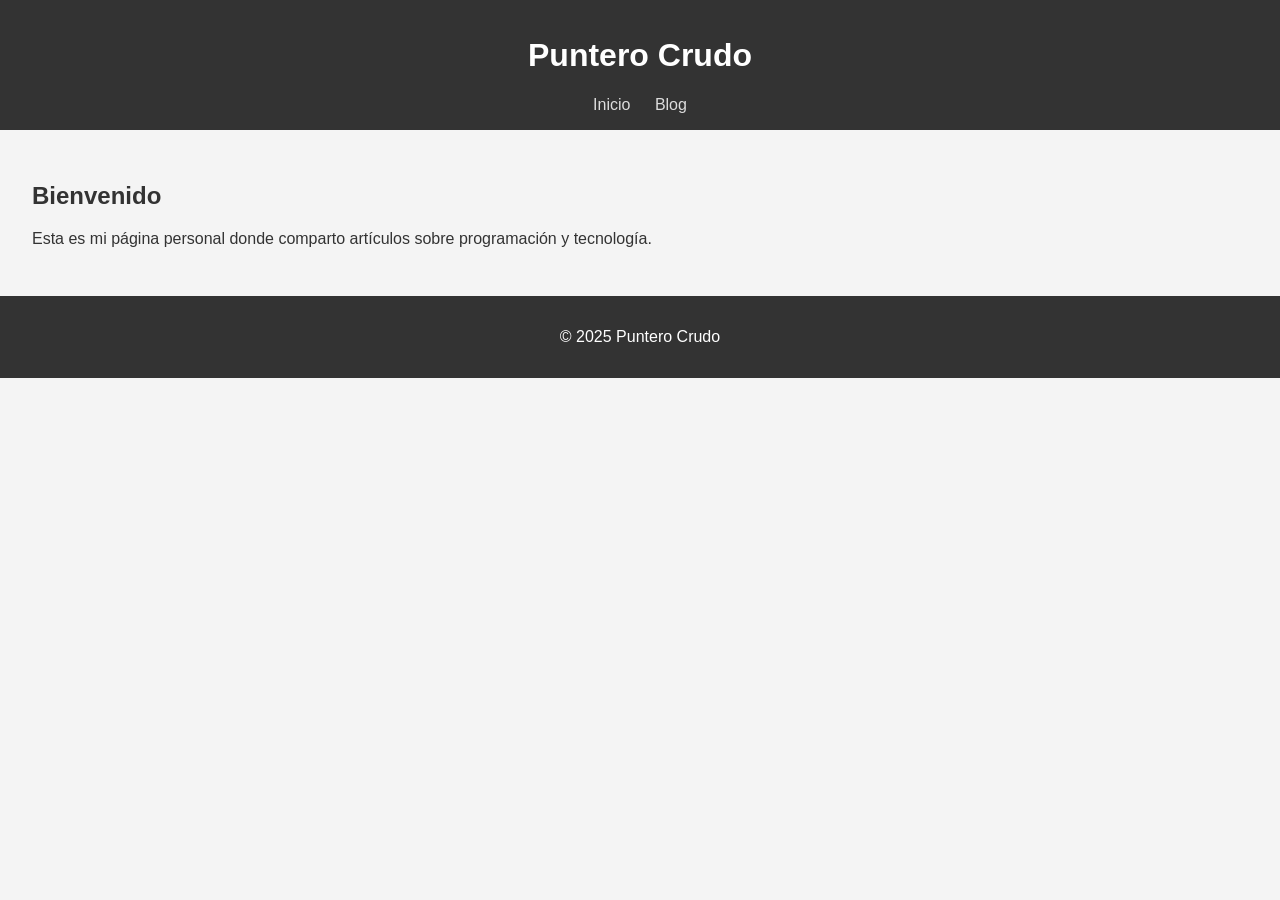
==== index.html @ f35ec3a9 "Mejora de la estructura." ====
<!DOCTYPE html>
<html lang="es">
<head>
  <meta charset="UTF-8">
  <title>Inicio</title>
  <link rel="stylesheet" href="css/estilo.css">
</head>
<body>
  <header>
    <h1>Puntero Crudo</h1>
    <nav>
      <a href="index.html">Inicio</a>
      <a href="blog/index.html">Blog</a>
    </nav>
  </header>

  <main>
    <h2>Bienvenido</h2>
    <p>Esta es mi página personal donde comparto artículos sobre programación y tecnología.</p>
  </main>

  <footer>
    <p>&copy; 2025 Puntero Crudo</p>
  </footer>
</body>
</html>
---- css/estilo.css ----
body {
  font-family: sans-serif;
  margin: 0;
  padding: 0;
  background: #f4f4f4;
  color: #333;
}

header, footer {
  background-color: #333;
  color: #fff;
  padding: 1em;
  text-align: center;
}

nav a {
  color: #ddd;
  margin: 0 10px;
  text-decoration: none;
}

main {
  padding: 2em;
}

article {
  background: white;
  padding: 1em;
  margin: 1em 0;
  border-radius: 8px;
  box-shadow: 0 2px 4px rgba(0,0,0,0.1);
}
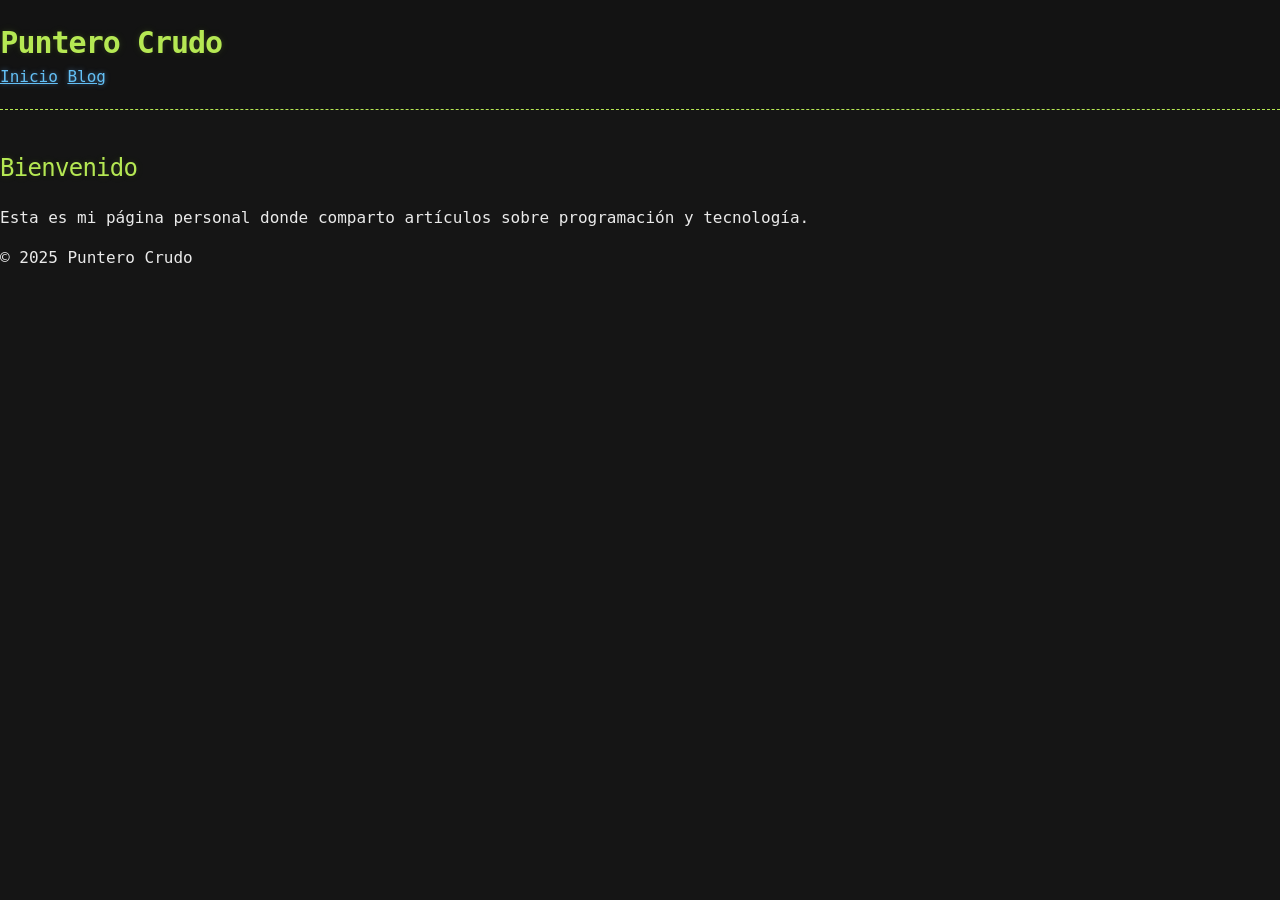
==== commit e3883c35: "Add Hacker theme. Add new version of the first post." ====
--- a/index.html
+++ b/index.html
@@ -3,7 +3,14 @@
 <head>
   <meta charset="UTF-8">
   <title>Inicio</title>
-  <link rel="stylesheet" href="css/estilo.css">
+  <link rel="stylesheet" href="/css/hacker.css">
+  <style>
+    .post {
+      max-width: 60rem;
+      margin: auto;
+      padding: 2rem;
+    }
+  </style>
 </head>
 <body>
   <header>
--- a/css/hacker.css
+++ b/css/hacker.css
@@ -0,0 +1 @@
+.highlight{color:#d0d0d0}.highlight table td{padding:5px}.highlight table pre{margin:0}.highlight .w{color:#d0d0d0}.highlight .err{color:#151515;background-color:#ac4142}.highlight .c,.highlight .cd,.highlight .cm,.highlight .c1,.highlight .cs{color:#888}.highlight .cp{color:#f4bf75}.highlight .o,.highlight .ow{color:#f4bf75}.highlight .p,.highlight .pi{color:#d0d0d0}.highlight .gi{color:#90a959}.highlight .gd{color:#ac4142}.highlight .gh{color:#6a9fb5;font-weight:bold}.highlight .k,.highlight .kn,.highlight .kp,.highlight .kr,.highlight .kv{color:#aa759f}.highlight .kc,.highlight .kt,.highlight .kd{color:#d28445}.highlight .s,.highlight .sb,.highlight .sc,.highlight .sd,.highlight .s2,.highlight .sh,.highlight .sx,.highlight .s1{color:#90a959}.highlight .sr{color:#75b5aa}.highlight .si,.highlight .se{color:#8f5536}.highlight .nt,.highlight .nn,.highlight .nc,.highlight .no{color:#f4bf75}.highlight .na{color:#6a9fb5}.highlight .m,.highlight .mf,.highlight .mh,.highlight .mi,.highlight .il,.highlight .mo,.highlight .mb,.highlight .mx{color:#90a959}.highlight .ss{color:#90a959}body{margin:0;padding:0;background:#151515 url("../images/bkg.png") 0 0;color:#eaeaea;font-size:16px;line-height:1.5;font-family:Monaco, "Bitstream Vera Sans Mono", "Lucida Console", Terminal, monospace}.container{width:90%;max-width:1000px;margin:0 auto}section{display:block;margin:0 0 20px 0}h1,h2,h3,h4,h5,h6{margin:0 0 20px}li{line-height:1.4}header{background:rgba(0,0,0,0.1);width:100%;border-bottom:1px dashed #b5e853;padding:20px 0;margin:0 0 40px 0}header h1{font-size:30px;line-height:1.5;margin:0 0 0 -40px;font-weight:bold;font-family:Monaco, "Bitstream Vera Sans Mono", "Lucida Console", Terminal, monospace;color:#b5e853;text-shadow:0 1px 1px rgba(0,0,0,0.1),0 0 5px rgba(181,232,83,0.1),0 0 10px rgba(181,232,83,0.1);letter-spacing:-1px;-webkit-font-smoothing:antialiased}@media (max-width: 1000px){header h1{margin-left:0}}header h1:before{content:"./ ";font-size:24px}header h2{font-size:18px;font-weight:300;color:#666}#downloads .btn{display:inline-block;text-align:center;margin:0}#main_content{width:100%;-webkit-font-smoothing:antialiased}section img{max-width:100%}h1,h2,h3,h4,h5,h6{font-weight:normal;font-family:Monaco, "Bitstream Vera Sans Mono", "Lucida Console", Terminal, monospace;color:#b5e853;letter-spacing:-0.03em;text-shadow:0 1px 1px rgba(0,0,0,0.1),0 0 5px rgba(181,232,83,0.1),0 0 10px rgba(181,232,83,0.1)}#main_content h1{font-size:30px}#main_content h2{font-size:24px}#main_content h3{font-size:18px}#main_content h4{font-size:14px}#main_content h5{font-size:12px;text-transform:uppercase;margin:0 0 5px 0}#main_content h6{font-size:12px;text-transform:uppercase;color:#999;margin:0 0 5px 0}dt{font-style:italic;font-weight:bold}ul li{list-style-image:url("../images/bullet.png")}blockquote{color:#aaa;padding-left:10px;border-left:1px dotted #666}pre{background:rgba(0,0,0,0.9);border:1px solid rgba(255,255,255,0.15);padding:10px;font-size:16px;color:#b5e853;border-radius:2px;word-wrap:normal;overflow:auto;overflow-y:hidden}code.highlighter-rouge{background:rgba(0,0,0,0.9);border:1px solid rgba(255,255,255,0.15);padding:0px 3px;margin:0px -3px;color:#aa759f;border-radius:2px}table{width:100%;margin:0 0 20px 0}th{text-align:left;border-bottom:1px dashed #b5e853;padding:5px 10px}td{padding:5px 10px}hr{height:0;border:0;border-bottom:1px dashed #b5e853;color:#b5e853}.btn{display:inline-block;background:-webkit-linear-gradient(top, rgba(40,40,40,0.3), rgba(35,35,35,0.3) 50%, rgba(10,10,10,0.3) 50%, rgba(0,0,0,0.3));padding:8px 18px;border-radius:50px;border:2px solid rgba(0,0,0,0.7);border-bottom:2px solid rgba(0,0,0,0.7);border-top:2px solid #000;color:rgba(255,255,255,0.8);font-family:Helvetica, Arial, sans-serif;font-weight:bold;font-size:13px;text-decoration:none;text-shadow:0 -1px 0 rgba(0,0,0,0.75);box-shadow:inset 0 1px 0 rgba(255,255,255,0.05)}.btn:hover{background:-webkit-linear-gradient(top, rgba(40,40,40,0.6), rgba(35,35,35,0.6) 50%, rgba(10,10,10,0.8) 50%, rgba(0,0,0,0.8))}.btn .icon{display:inline-block;width:16px;height:16px;margin:1px 8px 0 0;float:left}.btn-github .icon{opacity:0.6;background:url("../images/blacktocat.png") 0 0 no-repeat}a{color:#63c0f5;text-shadow:0 0 5px rgba(104,182,255,0.5)}.cf:before,.cf:after{content:"";display:table}.cf:after{clear:both}.cf{zoom:1}#a-title{text-decoration:none}
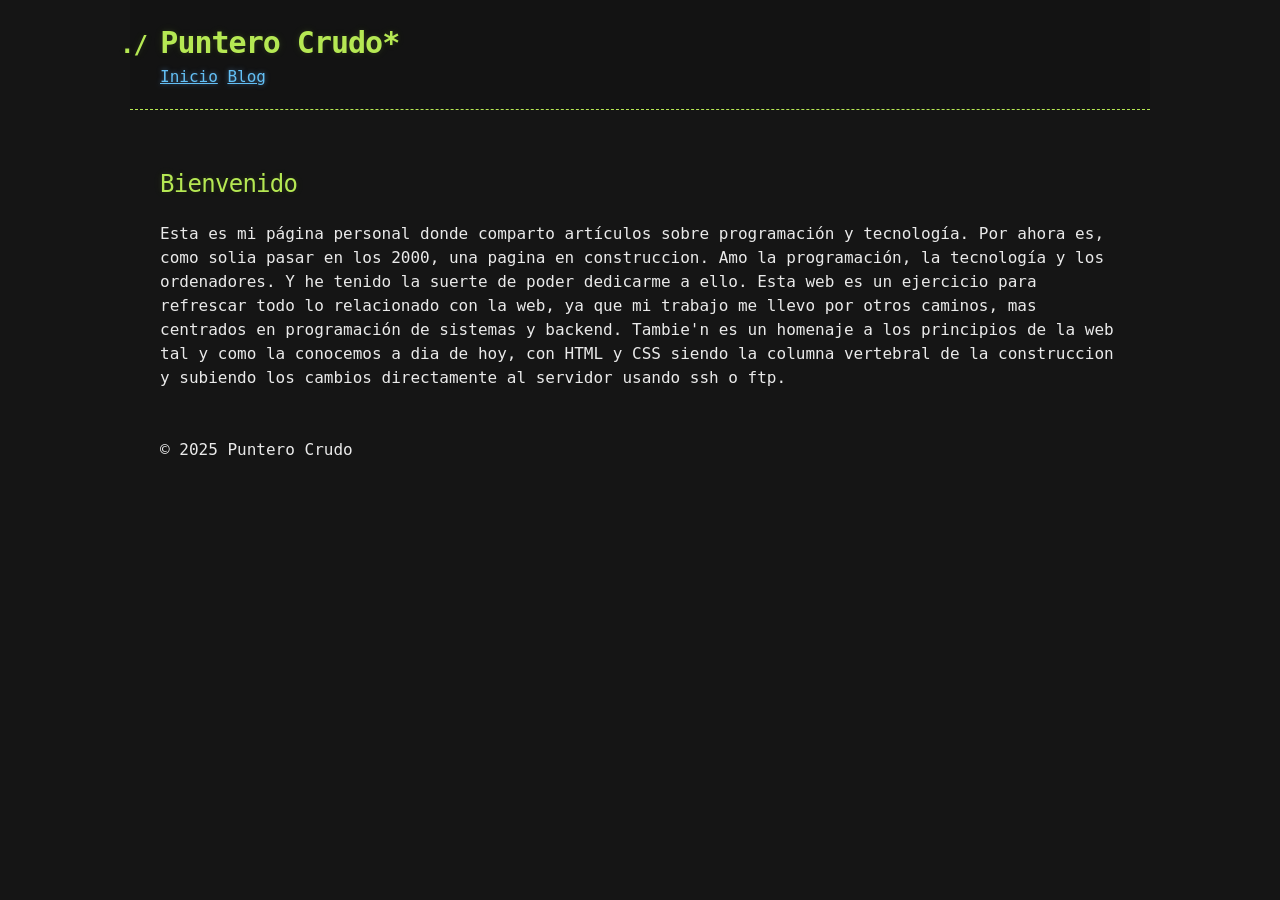
==== commit bfc41245: "Ultimos cambios no publicados." ====
--- a/index.html
+++ b/index.html
@@ -14,16 +14,27 @@
 </head>
 <body>
   <header>
-    <h1>Puntero Crudo</h1>
+    <h1>Puntero Crudo*</h1>
     <nav>
-      <a href="index.html">Inicio</a>
-      <a href="blog/index.html">Blog</a>
+      <a href="/">Inicio</a>
+      <a href="/blog/index.html">Blog</a>
     </nav>
   </header>
 
   <main>
     <h2>Bienvenido</h2>
-    <p>Esta es mi página personal donde comparto artículos sobre programación y tecnología.</p>
+    <p>Esta es mi página personal donde comparto artículos sobre programación y tecnología.
+       Por ahora es, como solia pasar en los 2000, una pagina en construccion.
+       Amo la programación, la tecnología y los ordenadores. Y he tenido la
+       suerte de poder dedicarme a ello.
+
+       Esta web es un ejercicio para refrescar todo lo relacionado con la web,
+       ya que mi trabajo me llevo por otros caminos, mas centrados en
+       programación de sistemas y backend. Tambie'n es un homenaje a los
+       principios de la web tal y como la conocemos a dia de hoy, con HTML y CSS
+       siendo la columna vertebral de la construccion y subiendo los cambios
+       directamente al servidor usando ssh o ftp.
+    </p>
   </main>
 
   <footer>
--- a/css/hacker.css
+++ b/css/hacker.css
@@ -1 +1,18 @@
-.highlight{color:#d0d0d0}.highlight table td{padding:5px}.highlight table pre{margin:0}.highlight .w{color:#d0d0d0}.highlight .err{color:#151515;background-color:#ac4142}.highlight .c,.highlight .cd,.highlight .cm,.highlight .c1,.highlight .cs{color:#888}.highlight .cp{color:#f4bf75}.highlight .o,.highlight .ow{color:#f4bf75}.highlight .p,.highlight .pi{color:#d0d0d0}.highlight .gi{color:#90a959}.highlight .gd{color:#ac4142}.highlight .gh{color:#6a9fb5;font-weight:bold}.highlight .k,.highlight .kn,.highlight .kp,.highlight .kr,.highlight .kv{color:#aa759f}.highlight .kc,.highlight .kt,.highlight .kd{color:#d28445}.highlight .s,.highlight .sb,.highlight .sc,.highlight .sd,.highlight .s2,.highlight .sh,.highlight .sx,.highlight .s1{color:#90a959}.highlight .sr{color:#75b5aa}.highlight .si,.highlight .se{color:#8f5536}.highlight .nt,.highlight .nn,.highlight .nc,.highlight .no{color:#f4bf75}.highlight .na{color:#6a9fb5}.highlight .m,.highlight .mf,.highlight .mh,.highlight .mi,.highlight .il,.highlight .mo,.highlight .mb,.highlight .mx{color:#90a959}.highlight .ss{color:#90a959}body{margin:0;padding:0;background:#151515 url("../images/bkg.png") 0 0;color:#eaeaea;font-size:16px;line-height:1.5;font-family:Monaco, "Bitstream Vera Sans Mono", "Lucida Console", Terminal, monospace}.container{width:90%;max-width:1000px;margin:0 auto}section{display:block;margin:0 0 20px 0}h1,h2,h3,h4,h5,h6{margin:0 0 20px}li{line-height:1.4}header{background:rgba(0,0,0,0.1);width:100%;border-bottom:1px dashed #b5e853;padding:20px 0;margin:0 0 40px 0}header h1{font-size:30px;line-height:1.5;margin:0 0 0 -40px;font-weight:bold;font-family:Monaco, "Bitstream Vera Sans Mono", "Lucida Console", Terminal, monospace;color:#b5e853;text-shadow:0 1px 1px rgba(0,0,0,0.1),0 0 5px rgba(181,232,83,0.1),0 0 10px rgba(181,232,83,0.1);letter-spacing:-1px;-webkit-font-smoothing:antialiased}@media (max-width: 1000px){header h1{margin-left:0}}header h1:before{content:"./ ";font-size:24px}header h2{font-size:18px;font-weight:300;color:#666}#downloads .btn{display:inline-block;text-align:center;margin:0}#main_content{width:100%;-webkit-font-smoothing:antialiased}section img{max-width:100%}h1,h2,h3,h4,h5,h6{font-weight:normal;font-family:Monaco, "Bitstream Vera Sans Mono", "Lucida Console", Terminal, monospace;color:#b5e853;letter-spacing:-0.03em;text-shadow:0 1px 1px rgba(0,0,0,0.1),0 0 5px rgba(181,232,83,0.1),0 0 10px rgba(181,232,83,0.1)}#main_content h1{font-size:30px}#main_content h2{font-size:24px}#main_content h3{font-size:18px}#main_content h4{font-size:14px}#main_content h5{font-size:12px;text-transform:uppercase;margin:0 0 5px 0}#main_content h6{font-size:12px;text-transform:uppercase;color:#999;margin:0 0 5px 0}dt{font-style:italic;font-weight:bold}ul li{list-style-image:url("../images/bullet.png")}blockquote{color:#aaa;padding-left:10px;border-left:1px dotted #666}pre{background:rgba(0,0,0,0.9);border:1px solid rgba(255,255,255,0.15);padding:10px;font-size:16px;color:#b5e853;border-radius:2px;word-wrap:normal;overflow:auto;overflow-y:hidden}code.highlighter-rouge{background:rgba(0,0,0,0.9);border:1px solid rgba(255,255,255,0.15);padding:0px 3px;margin:0px -3px;color:#aa759f;border-radius:2px}table{width:100%;margin:0 0 20px 0}th{text-align:left;border-bottom:1px dashed #b5e853;padding:5px 10px}td{padding:5px 10px}hr{height:0;border:0;border-bottom:1px dashed #b5e853;color:#b5e853}.btn{display:inline-block;background:-webkit-linear-gradient(top, rgba(40,40,40,0.3), rgba(35,35,35,0.3) 50%, rgba(10,10,10,0.3) 50%, rgba(0,0,0,0.3));padding:8px 18px;border-radius:50px;border:2px solid rgba(0,0,0,0.7);border-bottom:2px solid rgba(0,0,0,0.7);border-top:2px solid #000;color:rgba(255,255,255,0.8);font-family:Helvetica, Arial, sans-serif;font-weight:bold;font-size:13px;text-decoration:none;text-shadow:0 -1px 0 rgba(0,0,0,0.75);box-shadow:inset 0 1px 0 rgba(255,255,255,0.05)}.btn:hover{background:-webkit-linear-gradient(top, rgba(40,40,40,0.6), rgba(35,35,35,0.6) 50%, rgba(10,10,10,0.8) 50%, rgba(0,0,0,0.8))}.btn .icon{display:inline-block;width:16px;height:16px;margin:1px 8px 0 0;float:left}.btn-github .icon{opacity:0.6;background:url("../images/blacktocat.png") 0 0 no-repeat}a{color:#63c0f5;text-shadow:0 0 5px rgba(104,182,255,0.5)}.cf:before,.cf:after{content:"";display:table}.cf:after{clear:both}.cf{zoom:1}#a-title{text-decoration:none}
+.highlight{color:#d0d0d0}.highlight table td{padding:5px}.highlight table pre{margin:0}.highlight .w{color:#d0d0d0}.highlight .err{color:#151515;background-color:#ac4142}.highlight .c,.highlight .cd,.highlight .cm,.highlight .c1,.highlight .cs{color:#888}.highlight .cp{color:#f4bf75}.highlight .o,.highlight .ow{color:#f4bf75}.highlight .p,.highlight .pi{color:#d0d0d0}.highlight .gi{color:#90a959}.highlight .gd{color:#ac4142}.highlight .gh{color:#6a9fb5;font-weight:bold}.highlight .k,.highlight .kn,.highlight .kp,.highlight .kr,.highlight .kv{color:#aa759f}.highlight .kc,.highlight .kt,.highlight .kd{color:#d28445}.highlight .s,.highlight .sb,.highlight .sc,.highlight .sd,.highlight .s2,.highlight .sh,.highlight .sx,.highlight .s1{color:#90a959}.highlight .sr{color:#75b5aa}.highlight .si,.highlight .se{color:#8f5536}.highlight .nt,.highlight .nn,.highlight .nc,.highlight .no{color:#f4bf75}.highlight .na{color:#6a9fb5}.highlight .m,.highlight .mf,.highlight .mh,.highlight .mi,.highlight .il,.highlight .mo,.highlight .mb,.highlight .mx{color:#90a959}.highlight .ss{color:#90a959}body{margin:0;padding:0;background:#151515 url("../images/bkg.png") 0 0;color:#eaeaea;font-size:16px;line-height:1.5;font-family:Monaco, "Bitstream Vera Sans Mono", "Lucida Console", Terminal, monospace}.container{width:90%;max-width:1000px;margin:0 auto}section{display:block;margin:0 0 20px 0}h1,h2,h3,h4,h5,h6{margin:0 0 20px}li{line-height:1.4}header{background:rgba(0,0,0,0.1);width:100%;border-bottom:1px dashed #b5e853;padding:20px 0;margin:0 0 40px 0}header h1{font-size:30px;line-height:1.5;margin:0 0 0 -40px;font-weight:bold;font-family:Monaco, "Bitstream Vera Sans Mono", "Lucida Console", Terminal, monospace;color:#b5e853;text-shadow:0 1px 1px rgba(0,0,0,0.1),0 0 5px rgba(181,232,83,0.1),0 0 10px rgba(181,232,83,0.1);letter-spacing:-1px;-webkit-font-smoothing:antialiased}@media (max-width: 1000px){header h1{margin-left:0}}header h1:before{content:"./ ";font-size:24px}header h2{font-size:18px;font-weight:300;color:#666}#downloads .btn{display:inline-block;text-align:center;margin:0}#main_content{width:100%;-webkit-font-smoothing:antialiased}section img{max-width:100%}h1,h2,h3,h4,h5,h6{font-weight:normal;font-family:Monaco, "Bitstream Vera Sans Mono", "Lucida Console", Terminal, monospace;color:#b5e853;letter-spacing:-0.03em;text-shadow:0 1px 1px rgba(0,0,0,0.1),0 0 5px rgba(181,232,83,0.1),0 0 10px rgba(181,232,83,0.1)}#main_content h1{font-size:30px}#main_content h2{font-size:24px}#main_content h3{font-size:18px}#main_content h4{font-size:14px}#main_content h5{font-size:12px;text-transform:uppercase;margin:0 0 5px 0}#main_content h6{font-size:12px;text-transform:uppercase;color:#999;margin:0 0 5px 0}dt{font-style:italic;font-weight:bold}ul li{list-style-image:url("../images/bullet.png")}blockquote{color:#aaa;padding-left:10px;border-left:1px dotted #666}pre{background:rgba(0,0,0,0.9);border:1px solid rgba(255,255,255,0.15);padding:10px;font-size:16px;color:#b5e853;border-radius:2px;word-wrap:normal;overflow:auto;overflow-y:hidden}code.highlighter-rouge{background:rgba(0,0,0,0.9);border:1px solid rgba(255,255,255,0.15);padding:0px 3px;margin:0px -3px;color:#aa759f;border-radius:2px}table{width:100%;margin:0 0 20px 0}th{text-align:left;border-bottom:1px dashed #b5e853;padding:5px 10px}td{padding:5px 10px}hr{height:0;border:0;border-bottom:1px dashed #b5e853;color:#b5e853}.btn{display:inline-block;background:-webkit-linear-gradient(top, rgba(40,40,40,0.3), rgba(35,35,35,0.3) 50%, rgba(10,10,10,0.3) 50%, rgba(0,0,0,0.3));padding:8px 18px;border-radius:50px;border:2px solid rgba(0,0,0,0.7);border-bottom:2px solid rgba(0,0,0,0.7);border-top:2px solid #000;color:rgba(255,255,255,0.8);font-family:Helvetica, Arial, sans-serif;font-weight:bold;font-size:13px;text-decoration:none;text-shadow:0 -1px 0 rgba(0,0,0,0.75);box-shadow:inset 0 1px 0 rgba(255,255,255,0.05)}.btn:hover{background:-webkit-linear-gradient(top, rgba(40,40,40,0.6), rgba(35,35,35,0.6) 50%, rgba(10,10,10,0.8) 50%, rgba(0,0,0,0.8))}.btn .icon{display:inline-block;width:16px;height:16px;margin:1px 8px 0 0;float:left}.btn-github .icon{opacity:0.6;background:url("../images/blacktocat.png") 0 0 no-repeat}a{color:#63c0f5;text-shadow:0 0 5px rgba(104,182,255,0.5)}.cf:before,.cf:after{content:"";display:table}.cf:after{clear:both}.cf{zoom:1}#a-title{text-decoration:none}/* Variables de layout (puedes ajustar medidas a tu gusto) */
+:root {
+  --page-max: 60rem;
+  --page-pad: clamp(1rem, 2vw + .25rem, 2rem);
+}
+
+/* Centrar y dar margen/padding a las zonas principales de cada página */
+body > header,
+body > main,
+body > footer,
+.post {                 /* mantiene el estilo actual de los artículos */
+  max-width: var(--page-max);   /* limita el ancho del texto */
+  margin-inline: auto;          /* centra horizontalmente */
+  padding-inline: var(--page-pad);
+}
+
+/* (Opcional) algo de separación vertical también */
+body > main { padding-block: 1rem; }
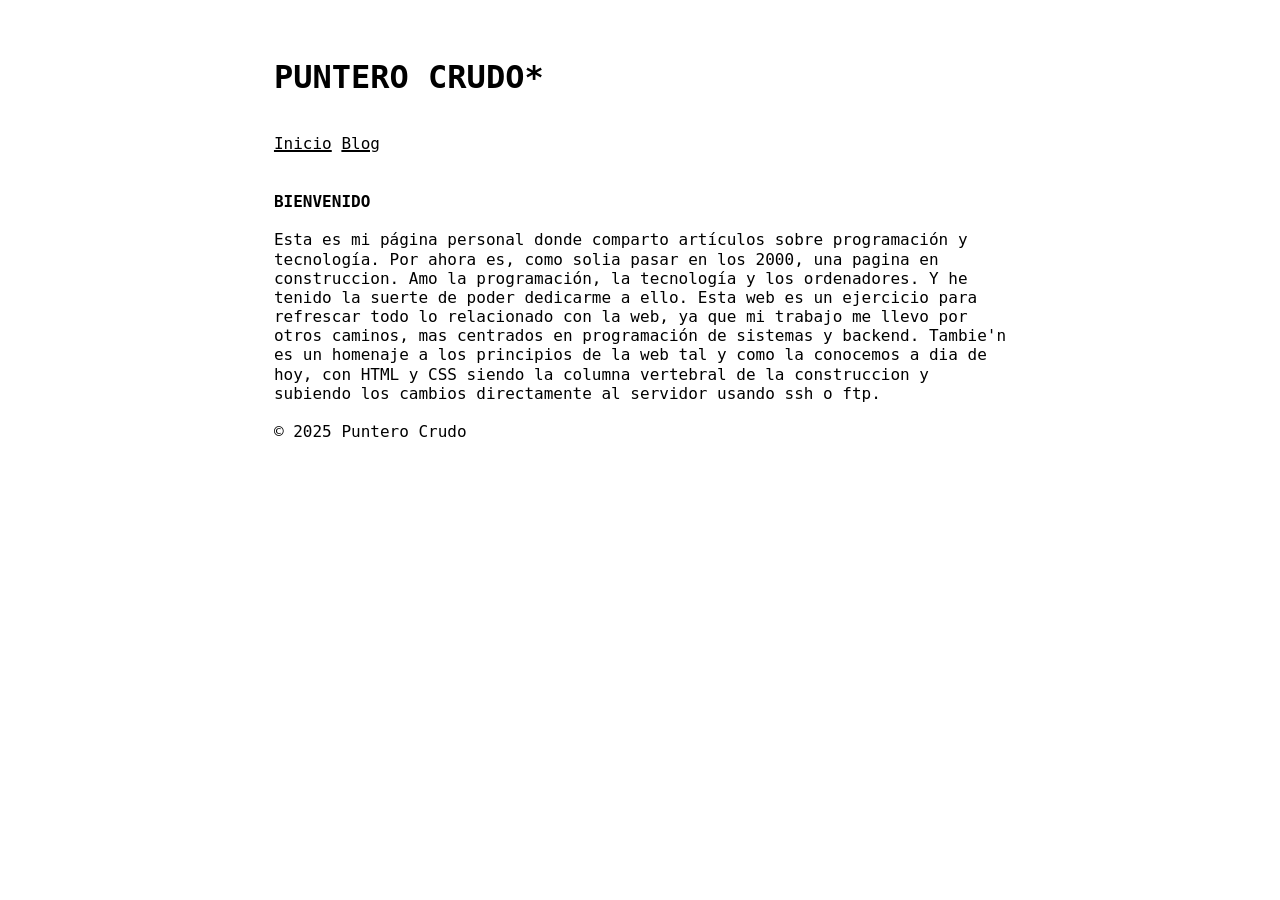
==== commit 88ec893c: "First simple implementation. Needs testing with images, tables, etc in markdown and how they are tra" ====
--- a/index.html
+++ b/index.html
@@ -3,14 +3,8 @@
 <head>
   <meta charset="UTF-8">
   <title>Inicio</title>
-  <link rel="stylesheet" href="/css/hacker.css">
-  <style>
-    .post {
-      max-width: 60rem;
-      margin: auto;
-      padding: 2rem;
-    }
-  </style>
+   <link rel="stylesheet" href="/css/mono-reset.css">
+   <link rel="stylesheet" href="/css/mono.css">
 </head>
 <body>
   <header>
--- a/css/mono.css
+++ b/css/mono.css
@@ -0,0 +1,467 @@
+/**
+ * By Oskar Wickström
+ * Licensed under the MIT License (https://github.com/owickstrom/the-monospace-web/blob/main/LICENSE.md)
+ **/
+@import url('https://fonts.cdnfonts.com/css/jetbrains-mono-2');
+
+:root {
+  --font-family: "JetBrains Mono", monospace;
+  --line-height: 1.20rem;
+  --border-thickness: 2px;
+  --text-color: #000;
+  --text-color-alt: #666;
+  --background-color: #fff;
+  --background-color-alt: #eee;
+
+  --font-weight-normal: 500;
+  --font-weight-medium: 600;
+  --font-weight-bold: 800;
+
+  font-family: var(--font-family);
+  font-optical-sizing: auto;
+  font-weight: var(--font-weight-normal);
+  font-style: normal;
+  font-variant-numeric: tabular-nums lining-nums;
+  font-size: 16px;
+}
+
+@media (prefers-color-scheme: dark) {
+  :root {
+    --text-color: #fff;
+    --text-color-alt: #aaa;
+    --background-color: #000;
+    --background-color-alt: #111;
+  }
+}
+
+* {
+  box-sizing: border-box;
+}
+
+
+* + * {
+  margin-top: var(--line-height);
+}
+
+html {
+  display: flex;
+  width: 100%;
+  margin: 0;
+  padding: 0;
+  flex-direction: column;
+  align-items: center;
+  background: var(--background-color);
+  color: var(--text-color);
+}
+
+body {
+  position: relative;
+  width: 100%;
+  margin: 0;
+  padding: var(--line-height) 2ch;
+  max-width: calc(min(80ch, round(down, 100%, 1ch)));
+  line-height: var(--line-height);
+  overflow-x: hidden;
+}
+
+@media screen and (max-width: 480px) {
+  :root {
+    font-size: 14px;
+  }
+  body {
+    padding: var(--line-height) 1ch;
+  }
+}
+
+h1, h2, h3, h4, h5, h6 {
+  font-weight: var(--font-weight-bold);
+  margin: calc(var(--line-height) * 2) 0 var(--line-height);
+  line-height: var(--line-height);
+}
+
+h1 {
+  font-size: 2rem;
+  line-height: calc(2 * var(--line-height));
+  margin-bottom: calc(var(--line-height) * 2);
+  text-transform: uppercase;
+}
+h2 {
+  font-size: 1rem;
+  text-transform: uppercase;
+}
+
+hr {
+  position: relative;
+  display: block;
+  height: var(--line-height);
+  margin: calc(var(--line-height) * 1.5) 0;
+  border: none;
+  color: var(--text-color);
+}
+hr:after {
+  display: block;
+  content: "";
+  position: absolute;
+  top: calc(var(--line-height) / 2 - var(--border-thickness));
+  left: 0;
+  width: 100%;
+  border-top: calc(var(--border-thickness) * 3) double var(--text-color);
+  height: 0;
+}
+
+a {
+  text-decoration-thickness: var(--border-thickness);
+}
+
+a:link, a:visited {
+  color: var(--text-color);
+}
+
+p {
+  margin-bottom: var(--line-height);
+}
+
+strong {
+  font-weight: var(--font-weight-bold);
+}
+em {
+  font-style: italic;
+}
+
+sub {
+  position: relative;
+  display: inline-block;
+  margin: 0;
+  vertical-align: sub;
+  line-height: 0;
+  width: calc(1ch / 0.75);
+  font-size: .75rem;
+}
+
+table {
+  position: relative;
+  top: calc(var(--line-height) / 2);
+  width: calc(round(down, 100%, 1ch));
+  border-collapse: collapse;
+  margin: 0 0 calc(var(--line-height) * 2);
+}
+
+th, td {
+  border: var(--border-thickness) solid var(--text-color);
+  padding: 
+    calc((var(--line-height) / 2))
+    calc(1ch - var(--border-thickness) / 2)
+    calc((var(--line-height) / 2) - (var(--border-thickness)))
+  ;
+  line-height: var(--line-height);
+  vertical-align: top;
+  text-align: left;
+}
+table tbody tr:first-child > * {
+  padding-top: calc((var(--line-height) / 2) - var(--border-thickness));
+}
+
+
+th {
+  font-weight: 700;
+}
+.width-min {
+  width: 0%;
+}
+.width-auto {
+  width: 100%;
+}
+
+.header {
+  margin-bottom: calc(var(--line-height) * 2);
+}
+.header h1 {
+  margin: 0;
+}
+.header tr td:last-child {
+  text-align: right;
+}
+
+p {
+  word-break: break-word;
+  word-wrap: break-word;
+  hyphens: auto;
+}
+
+img, video {
+  display: block;
+  width: 100%;
+  object-fit: contain;
+  overflow: hidden;
+}
+img {
+  font-style: italic;
+  color: var(--text-color-alt);
+}
+
+details {
+  border: var(--border-thickness) solid var(--text-color);
+  padding: calc(var(--line-height) - var(--border-thickness)) 1ch;
+  margin-bottom: var(--line-height);
+}
+
+summary {
+  font-weight: var(--font-weight-medium);
+  cursor: pointer;
+}
+details[open] summary {
+  margin-bottom: var(--line-height);
+}
+
+details ::marker {
+  display: inline-block;
+  content: '▶';
+  margin: 0;
+}
+details[open] ::marker {
+  content: '▼';
+}
+
+details :last-child {
+  margin-bottom: 0;
+}
+
+pre {
+  white-space: pre;
+  overflow-x: auto;
+  margin: var(--line-height) 0;
+  overflow-y: hidden;
+}
+figure pre {
+  margin: 0;
+}
+
+pre, code {
+  font-family: var(--font-family);
+}
+
+code {
+  font-weight: var(--font-weight-medium);
+}
+
+figure {
+  margin: calc(var(--line-height) * 2) 3ch;
+  overflow-x: auto;
+  overflow-y: hidden;
+}
+
+figcaption {
+  display: block;
+  font-style: italic;
+  margin-top: var(--line-height);
+}
+
+ul, ol {
+  padding: 0;
+  margin: 0 0 var(--line-height);
+}
+
+ul {
+  list-style-type: square;
+  padding: 0 0 0 2ch;
+}
+ol {
+  list-style-type: none;
+  counter-reset: item;
+  padding: 0;
+}
+ol ul,
+ol ol,
+ul ol,
+ul ul {
+  padding: 0 0 0 3ch;
+  margin: 0;
+}
+ol li:before { 
+  content: counters(item, ".") ". ";
+  counter-increment: item;
+  font-weight: var(--font-weight-medium);
+}
+
+li {
+  margin: 0;
+  padding: 0;
+}
+
+li::marker {
+  line-height: 0;
+}
+
+::-webkit-scrollbar {
+    height: var(--line-height);
+}
+
+input, button, textarea {
+  border: var(--border-thickness) solid var(--text-color);
+  padding: 
+    calc(var(--line-height) / 2 - var(--border-thickness))
+    calc(1ch - var(--border-thickness));
+  margin: 0;
+  font: inherit;
+  font-weight: inherit;
+  height: calc(var(--line-height) * 2);
+  width: auto;
+  overflow: visible;
+  background: var(--background-color);
+  color: var(--text-color);
+  line-height: normal;
+  -webkit-font-smoothing: inherit;
+  -moz-osx-font-smoothing: inherit;
+  -webkit-appearance: none;
+}
+
+input[type=checkbox],
+input[type=radio] {
+  display: inline-grid;
+  place-content: center;
+  vertical-align: top;
+  width: 2ch;
+  height: var(--line-height);
+  cursor: pointer;
+}
+input[type=checkbox]:checked:before,
+input[type=radio]:checked:before {
+  content: "";
+  width: 1ch;
+  height: calc(var(--line-height) / 2);
+  background: var(--text-color);
+}
+input[type=radio],
+input[type=radio]:before {
+  border-radius: 100%;
+}
+
+button:focus, input:focus {
+  --border-thickness: 3px;
+  outline: none;
+}
+
+input {
+  width: calc(round(down, 100%, 1ch));
+}
+::placeholder {
+  color: var(--text-color-alt);
+  opacity: 1;
+}
+::-ms-input-placeholder {
+  color: var(--text-color-alt);
+}
+button::-moz-focus-inner {
+  padding: 0;
+  border: 0
+}
+
+button {
+  text-transform: uppercase;
+  font-weight: var(--font-weight-medium);
+  cursor: pointer;
+}
+
+button:hover {
+  background: var(--background-color-alt);
+}
+button:active {
+  transform: translate(2px, 2px);
+}
+
+label {
+  display: block;
+  width: calc(round(down, 100%, 1ch));
+  height: auto;
+  line-height: var(--line-height);
+  font-weight: var(--font-weight-medium);
+  margin: 0;
+}
+
+label input {
+  width: 100%;
+}
+
+.tree, .tree ul {
+  position: relative;
+  padding-left: 0;
+  list-style-type: none;
+  line-height: var(--line-height);
+}
+.tree ul {
+  margin: 0;
+}
+.tree ul li {
+  position: relative;
+  padding-left: 1.5ch;
+  margin-left: 1.5ch;
+  border-left: var(--border-thickness) solid var(--text-color);
+}
+.tree ul li:before {
+  position: absolute;
+  display: block;
+  top: calc(var(--line-height) / 2);
+  left: 0;
+  content: "";
+  width: 1ch;
+  border-bottom: var(--border-thickness) solid var(--text-color);
+}
+.tree ul li:last-child {
+  border-left: none;
+}
+.tree ul li:last-child:after {
+  position: absolute;
+  display: block;
+  top: 0;
+  left: 0;
+  content: "";
+  height: calc(var(--line-height) / 2);
+  border-left: var(--border-thickness) solid var(--text-color);
+}
+
+.grid {
+  --grid-cells: 0;
+  display: flex;
+  gap: 1ch;
+  width: calc(round(down, 100%, (1ch * var(--grid-cells)) - (1ch * var(--grid-cells) - 1)));
+  margin-bottom: var(--line-height);
+}
+
+.grid > *,
+.grid > input {
+  flex: 0 0 calc(round(down, (100% - (1ch * (var(--grid-cells) - 1))) / var(--grid-cells), 1ch));
+}
+.grid:has(> :last-child:nth-child(1)) { --grid-cells: 1; }
+.grid:has(> :last-child:nth-child(2)) { --grid-cells: 2; }
+.grid:has(> :last-child:nth-child(3)) { --grid-cells: 3; }
+.grid:has(> :last-child:nth-child(4)) { --grid-cells: 4; }
+.grid:has(> :last-child:nth-child(5)) { --grid-cells: 5; }
+.grid:has(> :last-child:nth-child(6)) { --grid-cells: 6; }
+.grid:has(> :last-child:nth-child(7)) { --grid-cells: 7; }
+.grid:has(> :last-child:nth-child(8)) { --grid-cells: 8; }
+.grid:has(> :last-child:nth-child(9)) { --grid-cells: 9; }
+
+/* DEBUG UTILITIES */
+
+.debug .debug-grid {
+  --color: color-mix(in srgb, var(--text-color) 10%, var(--background-color) 90%);
+  position: absolute;
+  top: 0;
+  left: 0;
+  right: 0;
+  bottom: 0;
+  z-index: -1;
+  background-image:
+    repeating-linear-gradient(var(--color) 0 1px, transparent 1px 100%),
+    repeating-linear-gradient(90deg, var(--color) 0 1px, transparent 1px 100%);
+  background-size: 1ch var(--line-height);
+  margin: 0;
+}
+
+.debug .off-grid {
+  background: rgba(255, 0, 0, 0.1);
+}
+
+.debug-toggle-label {
+  text-align: right;
+}
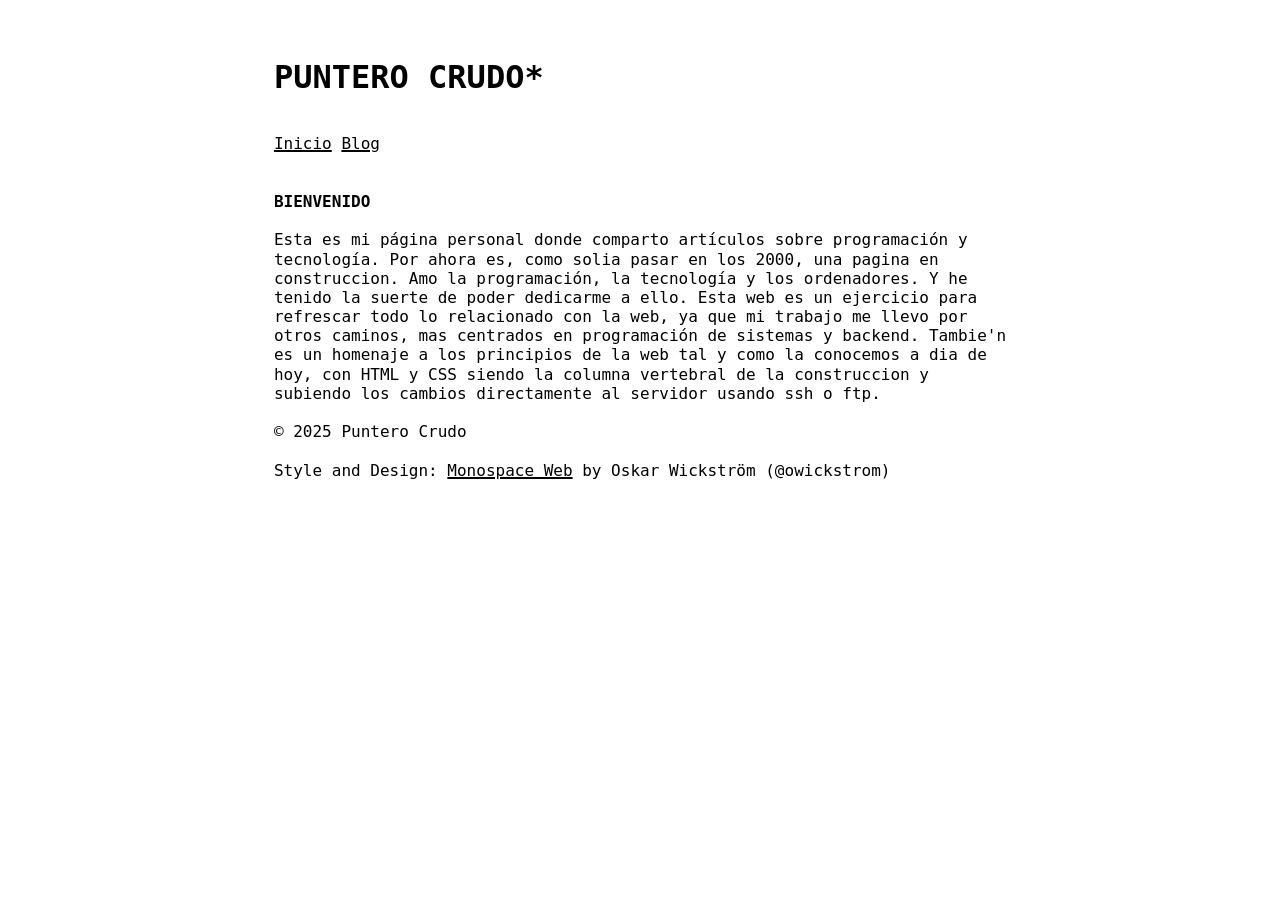
==== commit 3307704f: "Add credits to Oskar creator of monospace web design." ====
--- a/index.html
+++ b/index.html
@@ -33,6 +33,9 @@
 
   <footer>
     <p>&copy; 2025 Puntero Crudo</p>
+    <p>Style and Design: <a
+                             href="https://owickstrom.github.io/the-monospace-web">Monospace
+                             Web</a> by Oskar Wickström (@owickstrom)</p>
   </footer>
 </body>
 </html>
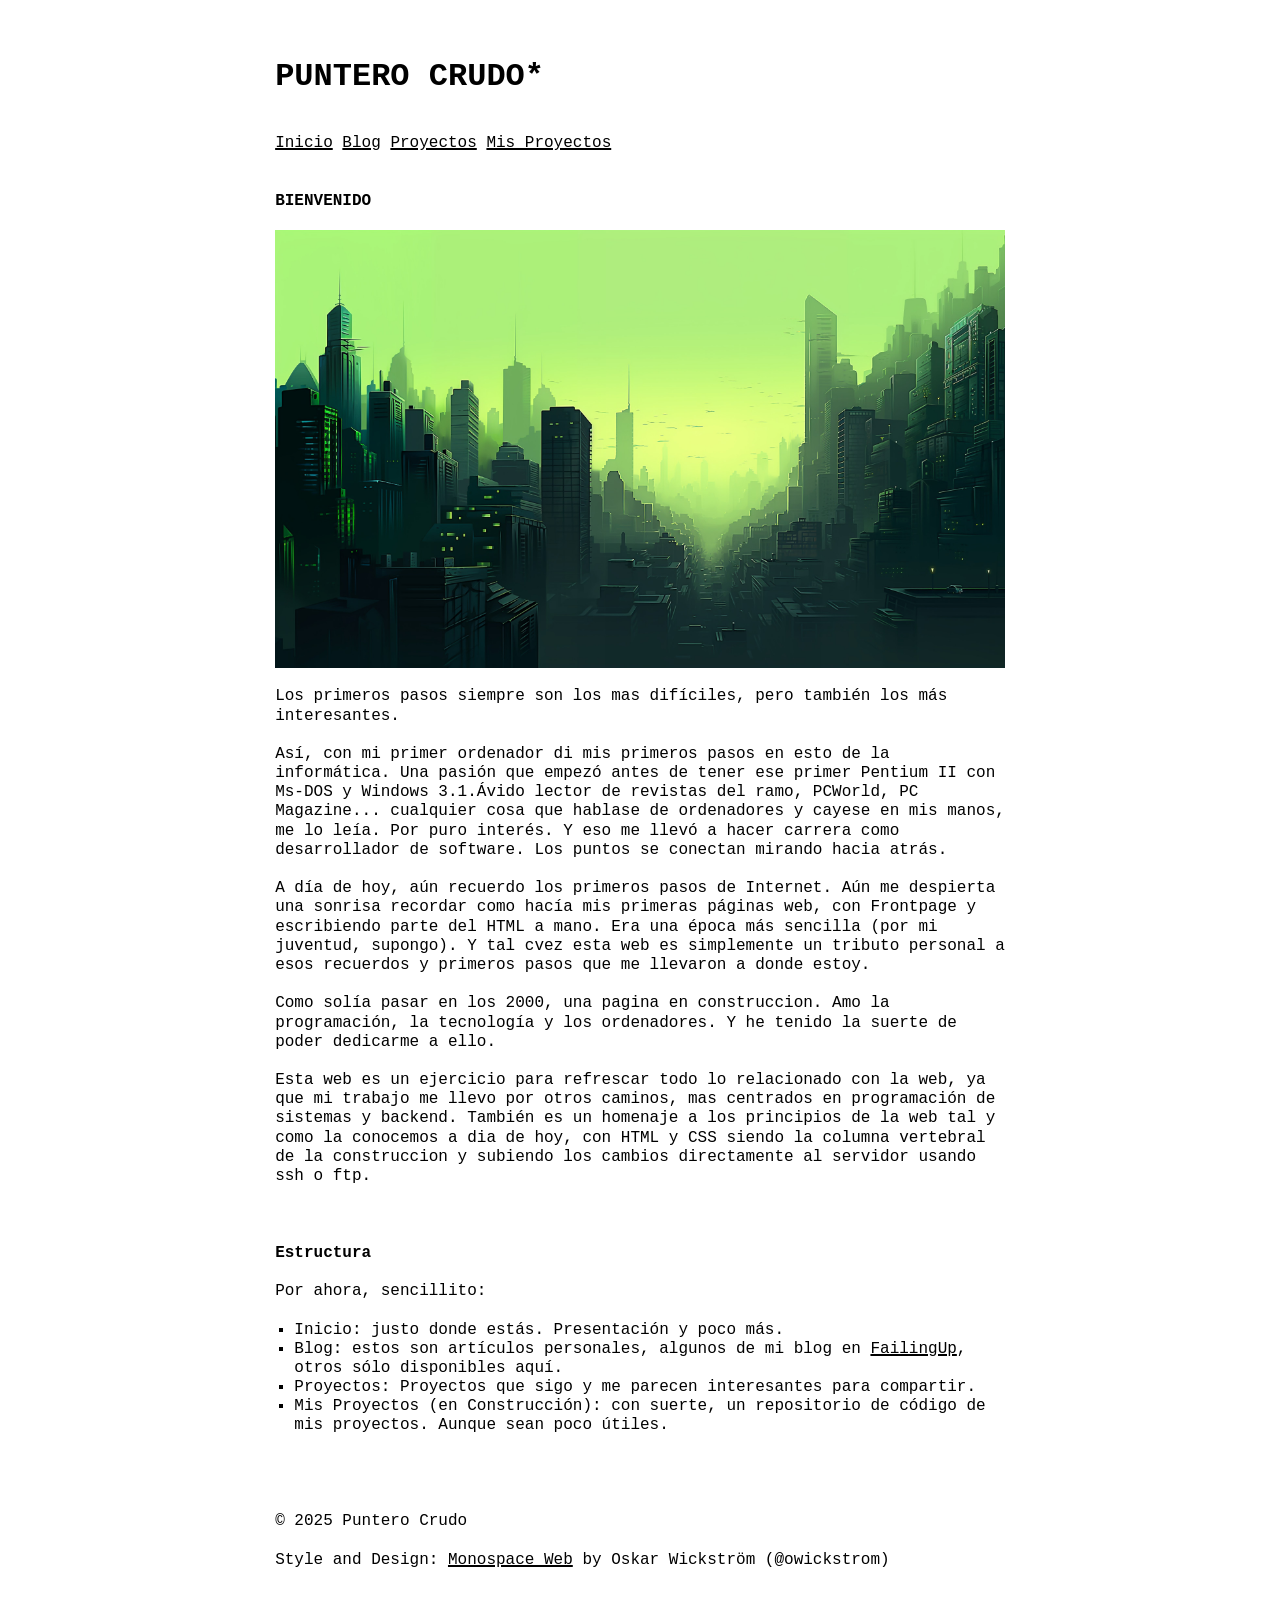
==== commit e1b022d2: "Anadido proyectos como pestana a apagina. Anadido estructura para soportar esa nueva pagina, generac" ====
--- a/index.html
+++ b/index.html
@@ -12,23 +12,46 @@
     <nav>
       <a href="/">Inicio</a>
       <a href="/blog/index.html">Blog</a>
+      <a href="/proyectos/">Proyectos</a>
+      <a href="">Mis Proyectos</a>
     </nav>
   </header>
 
   <main>
     <h2>Bienvenido</h2>
-    <p>Esta es mi página personal donde comparto artículos sobre programación y tecnología.
-       Por ahora es, como solia pasar en los 2000, una pagina en construccion.
+    <img src="assets/future-grenish-city.jpeg">
+
+    <p>Los primeros pasos siempre son los mas difíciles, pero también los más interesantes.<br><br>
+    Así, con mi primer ordenador di mis primeros pasos en esto de la informática.
+      Una pasión que empezó antes de tener ese primer Pentium II con Ms-DOS y Windows 3.1.Ávido lector de revistas del ramo, PCWorld, PC Magazine...
+      cualquier cosa que hablase de ordenadores y cayese en mis manos, me lo leía. Por puro interés. Y eso me llevó a hacer carrera como 
+      desarrollador de software. Los puntos se conectan mirando hacia atrás.
+    <br><br> 
+      A día de hoy, aún recuerdo los primeros pasos de Internet. Aún me despierta una sonrisa recordar como hacía mis primeras páginas web,
+      con Frontpage y escribiendo parte del HTML a mano. Era una época más sencilla (por mi juventud, supongo). Y tal cvez esta web es simplemente
+      un tributo personal a esos recuerdos y primeros pasos que me llevaron a donde estoy.
+      <br><br>
+      Como solía pasar en los 2000, una pagina en construccion.
        Amo la programación, la tecnología y los ordenadores. Y he tenido la
        suerte de poder dedicarme a ello.
-
+      <br><br>
        Esta web es un ejercicio para refrescar todo lo relacionado con la web,
        ya que mi trabajo me llevo por otros caminos, mas centrados en
-       programación de sistemas y backend. Tambie'n es un homenaje a los
+       programación de sistemas y backend. También es un homenaje a los
        principios de la web tal y como la conocemos a dia de hoy, con HTML y CSS
        siendo la columna vertebral de la construccion y subiendo los cambios
        directamente al servidor usando ssh o ftp.
+    <br><br>
+    <h4>Estructura</h4>
+    <p>Por ahora, sencillito:
+      <ul>
+        <li>Inicio: justo donde estás. Presentación y poco más.</li>
+        <li>Blog: estos son artículos personales, algunos de mi blog en <a href="https://failingup.substack.com/">FailingUp</a>, otros sólo disponibles aquí.</li>
+        <li>Proyectos: Proyectos que sigo y me parecen interesantes para compartir.</li>
+        <li>Mis Proyectos (en Construcción): con suerte, un repositorio de código de mis proyectos. Aunque sean poco útiles.</li>
+      </ul>
     </p>
+    <br><br>
   </main>
 
   <footer>
